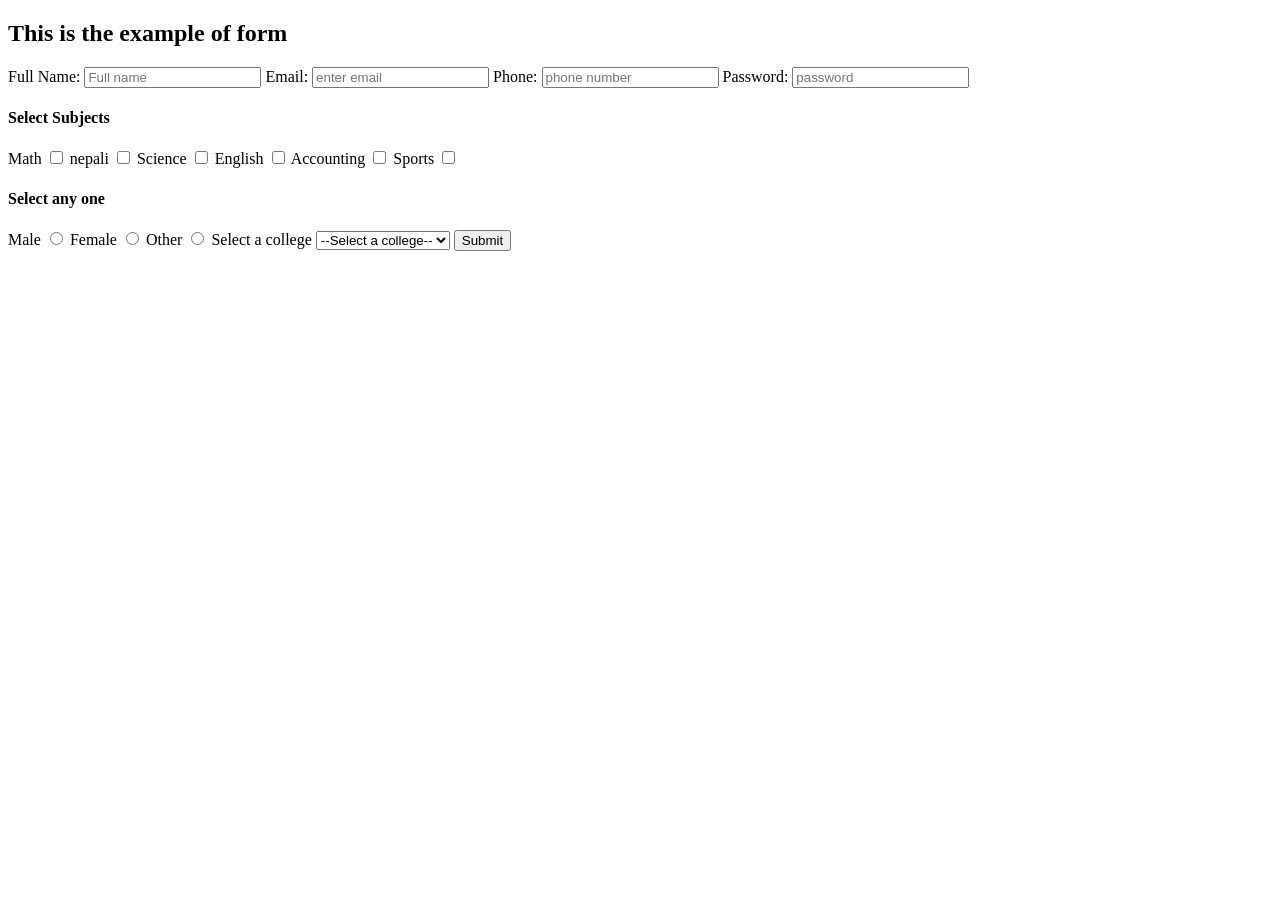
==== forms.html @ 25bb445a "adds html code upto form tag" ====
<!DOCTYPE html>
<html lang="en">
<head>
    <meta charset="UTF-8">
    <meta name="viewport" content="width=device-width, initial-scale=1.0">
    <link rel="stylesheet" href="style.css">
    <title>Document</title>
</head>
<body>
    <h2>This is the example of form</h2>
    <form action="/contact.html" method="post">
        <label for="fname">Full Name:</label>
        <input type="text" id="fname" name="username" placeholder="Full name"/>
        
        <label for="lname">Email:</label>
        <input type="email" id="lname" name="email" placeholder="enter email"/>

        <label for="phoneno">Phone:</label>
        <input type="number" id="phoneno" name="number" placeholder="phone number"/>
    
        <label for="password">Password:</label>
        <input type="password" id="password" name="password" placeholder="password"/>

        <h4>Select Subjects</h4>
        <label for="subject">Math</label>
        <input type="checkbox" name="subject" value="math"/>

        <label for="subject">nepali</label>
        <input type="checkbox" name="subject" value="nepali"/>

        <label for="subject">Science</label>
        <input type="checkbox" name="subject" value="science"/>

        <label for="subject">English</label>
        <input type="checkbox" name="subject" value="English"/>

        <label for="subject">Accounting</label>
        <input type="checkbox" name="subject" value="Accounting"/>

        <label for="subject">Sports</label>
        <input type="checkbox" name="subject" value="Sports"/>

        <!-- Radio -->
        <h4>Select any one</h4>
        <label for="gender">Male</label>
        <input type="radio" name="gender" value="male"/>

        <label for="gender">Female</label>
        <input type="radio" name="gender" value="female"/>

        <label for="gender">Other</label>
        <input type="radio" name="gender" value="Other"/>   

        <label for="college">Select a college</label>
        <select id="college" name="college">
            <option value="">--Select a college--</option>
            <option value="cosmos">Cosmos</option>
            <option value="KEC">KEC</option>
            <option value="KMC">KMC</option>
            <option value="Birat">Birat</option>
        </select>

        <button type="submit">Submit</button>

    </form>
</body>
</html>
---- style.css ----
/*style.css*/
h5{
    color:blue;
    font-family: Arial, Helvetica, sans-serif;
}

ul,ol {
    list-style-type: none;
}
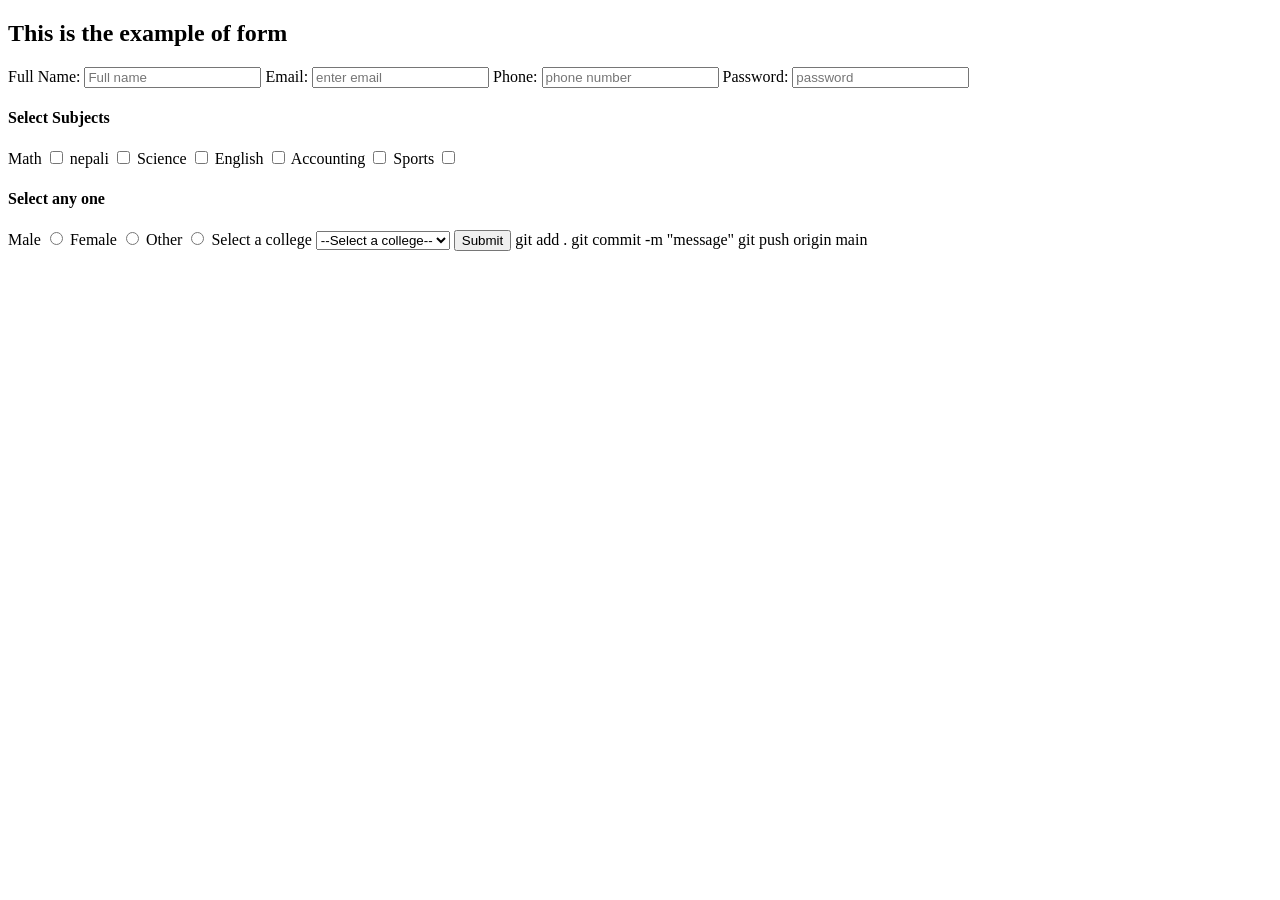
==== commit d9561139: "git commands" ====
--- a/forms.html
+++ b/forms.html
@@ -62,6 +62,10 @@
 
         <button type="submit">Submit</button>
 
+git add . 
+git commit -m "message"
+git push origin main
+
     </form>
 </body>
 </html>
